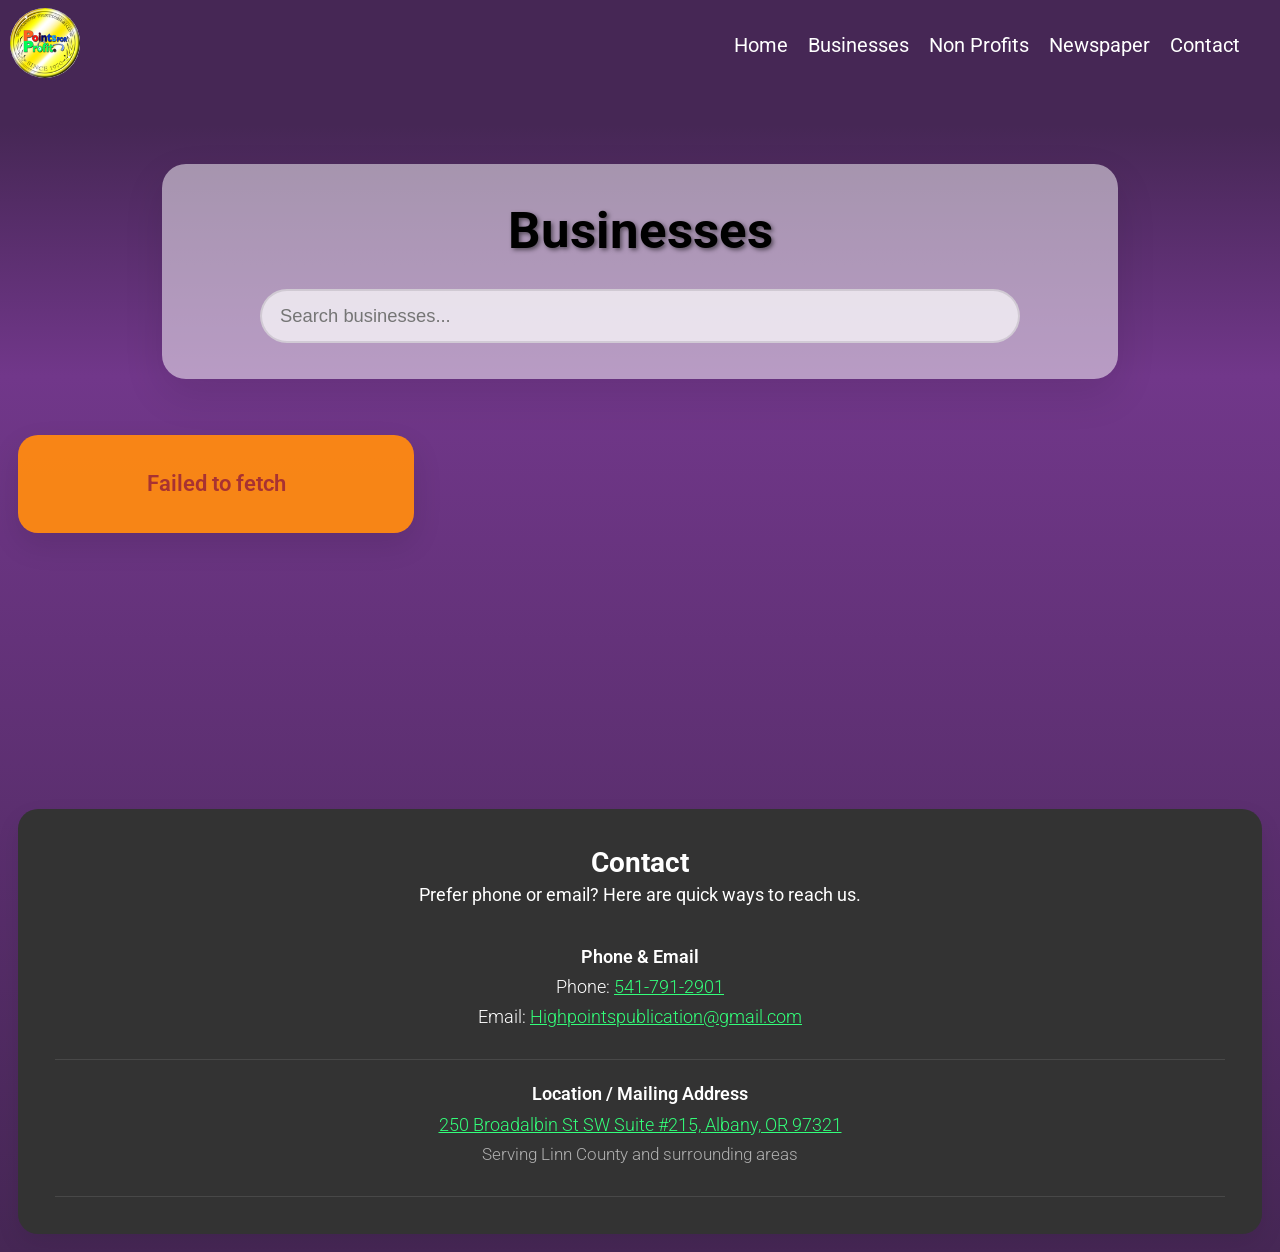
==== businesses.html @ 8ba109dc "Events info" ====
<!DOCTYPE html>
<html lang="en">
<head>
    <meta charset="UTF-8">
    <meta name="viewport" content="width=device-width, initial-scale=1.0">
    <link rel="stylesheet" href="index.css">
    <link rel="stylesheet" href="styles/navMenu.css">
    <link rel="stylesheet" href="styles/businesses.css">

    <!-- Font-family -->
    <link rel="preconnect" href="https://fonts.googleapis.com">
    <link rel="preconnect" href="https://fonts.gstatic.com" crossorigin>
    <link href="https://fonts.googleapis.com/css2?family=Roboto:ital,wght@0,100..900;1,100..900&display=swap" rel="stylesheet">
    <title>Points For Profit</title>
</head>
<body>

    <!-- Navigation -->
    <nav>
        <a href="/"><img id="nav-logo" src="images/points_for_profit_logo.jpg" alt="Points For Profit logo"></a>
        <img id="nav-hamburger" src="images/icons/burger-icon.png" alt="Hamburger menu icon">
        <div id="desktop-nav">
            <a class="nav-link" href="/">Home</a>
            <a class="nav-link" href="/businesses.html">Businesses</a>
            <a class="nav-link" href="/Non-Profits.html">Non Profits</a>
            <a class="nav-link" target="_blank" href="https://drive.google.com/drive/folders/1T5ye9c72YkucPifFDWRMm6gSk6cG9Rst?usp=drive_link">Newspaper</a>
            <a class="nav-link" href="#contact">Contact</a>
            <!-- <a class="nav-link" href="/points">Points</a> -->
        </div>
    </nav>

    <!-- Mobile Menu Overlay -->
    <div id="mobile-menu" aria-hidden="true">
        <div id="mobile-menu-panel">
            <div id="mobile-menu-top">
            <img id="mobile-menu-logo" src="images/points_for_profit_logo.jpg" alt="Points For Profit" width="48" height="48">
            <button id="mobile-menu-close" type="button" aria-label="Close menu">
            </button>
            </div>

            <ul id="mobile-menu-links">
                <li><a class="mobile-menu-link nav-link" href="/">Home</a></li>
                <li><a class="mobile-menu-link nav-link" href="/businesses.html">Businesses</a></li>
                <li><a class="mobile-menu-link nav-link" href="/Non-Profits.html">Non Profits</a></li>
                <li><a class="mobile-menu-link nav-link" target="_blank" href="https://drive.google.com/drive/folders/1T5ye9c72YkucPifFDWRMm6gSk6cG9Rst?usp=drive_link">Newspaper</a></li>
                <li><a class="mobile-menu-link nav-link" href="#contact">Contact</a></li>
                <!-- <li><a class="mobile-menu-link nav-link" href="/points">Points</a></li> -->
            </ul>

        </div>
    </div>

    <main id="businesses-page">
        <section id="businesses-hero">
            <div class="section-header">
                <h1>Businesses</h1>
                <div class="search-container">
                    <input type="text" id="business-search" placeholder="Search businesses..." aria-label="Search businesses">
                </div>
            </div>
        </section>

        <section id="businesses-list">
            <div class="businesses-grid" id="businesses-grid" aria-live="polite">
                <div class="businesses-loading">Loading businesses…</div>
            </div>
        </section>
    </main>


    <footer>
        <section id="contact">
            <div class="" id="contact-grid-box">

                <!-- Contact Info -->
                <div id="contact-info-card">
                    <h2>Contact</h2>
                    <p>Prefer phone or email? Here are quick ways to reach us.</p>

                    <div class="contact-block">
                        <h4>Phone & Email</h4>
                        <p>Phone: <a href="tel:541-791-2901" class="color-6">541-791-2901</a></p>
                        <p>Email: <a href="mailto:Highpointspublication@gmail.com" class="color-6">Highpointspublication@gmail.com</a></p>
                    </div>



                    <div class="contact-block">
                        <h4>Location / Mailing Address</h4>
                        <p><a href="https://maps.app.goo.gl/QM395dhr7BTtMDBi8" target="_blank" class="color-6">250 Broadalbin St SW Suite #215, Albany, OR 97321</a></p>
                        <p class="contact-faded">Serving Linn County and surrounding areas</p>
                    </div>

                    <!-- <div class="contact-block">
                        <h4>Meetings</h4>
                        <p>Meetings are held on the Last Tuesday of the month. Contact us and join our next meeting</p>
                    </div> -->
                </div>
            </div>
        </section>
    </footer>
    <!-- Scripts -->
    <script src="/Scripts/businesses.js"></script>
    <script src="index.js"></script>

</body>
</html>
---- index.css ----
* { margin: 0px; padding: 0px; }
body {margin: 0px;padding: 0px;background: linear-gradient(to bottom, #462755 10%, #71378a 30%, #462755 100%);}

html {
    scroll-behavior: smooth;
    scroll-padding-top: 100px;
    background: #000000;
}

.color-1 {color: #F9B700;}
.color-2 {color: #FF5F43;}
.color-3 {color: #E63365;}
.color-4 {color: #B53FD9;}
.color-5 {color: #4D7CFF;}
.color-6 {color: #33FF7A;}

#hero {
    max-width: 1440px;
    margin: 0px auto;

    /* Page padding */
    padding: 0px 1rem;
}

:root { font-size: 16px; font-family: "Roboto", sans-serif; }

@media (min-width: 375px) { :root { font-size: 16.8px; } }  /* 16 * 1.05 */
@media (min-width: 425px) { :root { font-size: 17.6px; } }  /* 16 * 1.10 */
@media (min-width: 768px) { :root { font-size: 18.4px; } }  /* 16 * 1.15 */
@media (min-width: 1024px){ :root { font-size: 19.2px; } }  /* 16 * 1.20 */
@media (min-width: 1440px){ :root { font-size: 20px;   } }  /* 16 * 1.25 */
@media (min-width: 1920px){ :root { font-size: 20.8px; } }  /* 16 * 1.30 */

/* Set sections to "grid-column: 1 / 6" for half width, 1 / -1 for full page.  */
.grid-box {
    display: grid;
    grid-template-columns: repeat(12, 1fr);
}

/* Banner */

#banner {
    position: relative;
    min-height: 320px;   /* prevents the “100px tall” issue */
    height: 600px;
    max-width: 1920px;
    margin: 0px auto;
    background: linear-gradient(rgba(0,0,0,0.0), rgba(0, 0, 0, 0.3), rgba(0, 0, 0, 0.0));
    background-size: cover;
    background-position: center;
    background-repeat: no-repeat;
    display: flex;
    justify-content: center;
    align-items: center;
}

#banner-text-contaner {
    color: white;
    text-align: center;
    
    padding: 2rem;
    background-color: rgba(39, 39, 39, 0.9);
    border-radius: 20px;
}

h1 {
    font-size: 3.5rem;
    margin-bottom: 0.5rem;
    text-shadow: 2px 2px 4px rgba(0, 0, 0, 0.5);
}

a {
    color: #14bd4f;
}

#slogan {
    font-size: 1.5rem;
    font-weight: 345;
    text-shadow: 2px 2px 4px #000000;
}

#sloganDescription {
    font-size: 1.7rem;
    font-weight: 340;
    text-shadow: 2px 2px 4px #000000;
}

@media (min-width: 375px) { :root { font-size: 16.8px; } }  /* 16 * 1.05 */
@media (min-width: 425px) { :root { font-size: 17.6px; } }  /* 16 * 1.10 */
@media (min-width: 768px) { :root { font-size: 18.4px; } }  /* 16 * 1.15 */
@media (min-width: 1024px){ 
    h1 {font-size: 6rem;} #slogan{font-size: 2.3rem;} #sloganDescription{font-size: 1.7rem;} #banner-text-contaner{padding: 3rem 4rem;}
 } 


/*** Hero ***/

/* Pinnacle partners */
#pinnacle-partners {
    margin: 2rem 0px;
}

#pinnacle-partners-banner {
    width: 100%;
    border-radius: 20px;

    box-shadow: 0 10px 25px rgba(0,0,0,0.08);
}

.mobile {display: block;}
.desktop {display: none;}

@media (min-width: 426px) {
    .mobile {display: none;}
    .desktop {display: block;}
}


/* How it works */

/* How it works layout: same idea as column-card-view */
.HIW-container {
  display: grid;
  grid-template-columns: 1fr;  /* mobile */
  gap: 2rem;
  margin-bottom: 2rem;
}

/* 2 columns */
@media (min-width: 768px) {
  .HIW-container {
    grid-template-columns: repeat(2, 1fr);
  }
}

/* 3 columns */
@media (min-width: 1024px) {
  .HIW-container {
    grid-template-columns: repeat(3, 1fr);
  }
}

.HIW-card {
  background-color: #333333;
  color: #fff;
  border-radius: 20px;
  padding: 2rem;
  text-align: center;

  display: flex;
  flex-direction: column;
  align-items: center;
  gap: 15px;
}


.HIW-card h3 {
    margin: 0;
    font-size: 1.17rem;
}

.HIW-card p {
  margin: 0;
  font-size: 1rem;
  line-height: 1.6rem;
  max-width: 28ch;
  opacity: 0.9;
}

/* Who We Are */

#who-we-are {
    margin-bottom: 5rem;
}

#who-we-are-header {
    text-align: center;
    margin-bottom: 2rem;

    padding: 20px;
    border-radius: 20px;
    box-shadow: 0 10px 25px rgba(0,0,0,0.08);
    background-color: rgba(255, 255, 255, 0.92);
}

#who-we-are-p {

    text-align: center;

    margin-top: 1.5rem;
    margin-left: 20px;
    margin-right: 20px;

    font-size: 1.05rem;
    font-weight: 500;
}

#who-we-are-h2 {
    grid-column: 1 / 12;
    text-align: center;

    padding: 20px;
    border-radius: 20px;
    box-shadow: 0 10px 25px rgba(0,0,0,0.08);
    background-color: rgba(255, 255, 255, 0.92);
}

#who-we-are-h3 {
    
    text-align: center;
    margin-top: 2rem;
    margin-bottom: 0.5rem;

}

#who-we-are-img {
    
    align-self: center;
    margin-top: 2rem;
    margin-bottom: 0.5rem;

}

#who-we-are-hint {
    font-size: 0.75rem;
    font-weight: lighter;
}

#who-we-are-grid-box {
    display: grid;
    grid-template-columns: repeat(1, 1fr);
    gap: 2rem
}

#events-p {
    text-align: center;

    margin-top: 1.5rem;
    margin-left: 20px;
    margin-right: 20px;

    font-size: 1.05rem;
    font-weight: 450;
}

@media (min-width: 768px) {
    #who-we-are-grid-box {
        grid-template-columns: repeat(2, 1fr);
    }
}

.who-we-are-card {
    padding: 2rem;
    border-radius: 20px;
    box-shadow: 0 10px 25px rgba(0,0,0,0.08);
    background-color: rgba(255, 255, 255, 0.8);
    height: 93%;

    align-self: start;
}

@media (min-width: 426px) {
    .who-we-are-card {
        height: 90%;
    }
}

.who-we-are-list {
    display: flex;
    flex-direction: column;
    gap: 1rem;

    margin-top: 1rem;
    padding-left: 1.25rem;
}

.who-we-are-list > li {
    font-size: 1rem;

    list-style: inside;
    padding-left: 1rem;
}

/* Contact */

#contact-info-card {
    background-color: white;
    grid-column: 1;
}

#contact-grid-box {
    gap: 2rem;
}

/* DESKTOP — split 50/50 */
@media (min-width: 768px) {
    #contact-form-card {
        grid-column: 7 / 13;   /* left 6 columns */
    }

    #contact-info-card {
        grid-column: 1 / 7;  /* right 6 columns */
    }
}

#contact-info-card {
    color: white;
    padding: 2rem;
    background-color: #333333;
    border-radius: 20px;
    box-shadow: 0 10px 25px rgba(0,0,0,0.08);
}

#contact-info-card > h2 {
    margin-bottom: 0.25rem;
}

#contact-info-card > p {
    margin-bottom: 1rem;
}

.contact-block {
    padding: 1.25rem 0;
    border-bottom: 1px solid rgba(255, 255, 255, 0.1);
}

.contact-block > h4 {
    margin-bottom: 0.5rem;
    font-weight: 600;
}

.contact-block > p {
    margin-bottom: 0.5rem;
    font-weight: 300;
}

.contact-faded {
    color: #b0b0b0;
    font-size: 0.95rem;
}

/* Footer */

footer {
    color: white;

    text-align: center;
    margin-top: 10rem;
    padding: 1rem;
}
---- styles/navMenu.css ----
/* Mobile Menu Overlay (hidden by default) */
#mobile-menu {
  position: fixed;
  inset: 0;
  z-index: 9999;

  /* start hidden */
  opacity: 0;
  pointer-events: none;

  /* subtle dark overlay behind panel (optional) */
  background: rgba(0, 0, 0, 0.55);

  transition: opacity 180ms ease;
}

/* The actual menu panel */
#mobile-menu-panel {
  height: 100%;
  width: 100%;
  background: #462755;
  box-sizing: border-box;

  transform: translateX(100%);
  transition: transform 220ms ease;

  display: flex;
  flex-direction: column;
}

/* Open state */
#mobile-menu.is-open {
  opacity: 1;
  pointer-events: auto;
}

#mobile-menu.is-open #mobile-menu-panel {
  transform: translateX(0);
}

/* Top row */
#mobile-menu-top {
  height: 90px;
  padding: 0 14px;
  display: flex;
  align-items: center;
  justify-content: space-between;
}

#mobile-menu-logo {
  border-radius: 999px;
}

#mobile-menu-close {
  width: 48px;
  height: 48px;
  font-size: 24px;
  color: #fff;
  background: transparent;
  border: none;
}

#mobile-menu-close:hover {
  cursor: pointer;
}

/* Links */
#mobile-menu-links {
  list-style: none;
  padding: 0;
  margin: 0 0 auto 0; /* push bottom button down */
}

#mobile-menu-links li {
  border-top: 1px solid rgba(255, 255, 255, 0.15);
}

#mobile-menu-links li:last-child {
  border-bottom: 1px solid rgba(255, 255, 255, 0.15);
}

.mobile-menu-link {
  display: block;
  padding: 16px 14px;
  text-decoration: none;
  color: rgba(255, 255, 255, 0.9);
  font-size: 18px;
}

/* Bottom button */
#mobile-menu-bottom {
  padding: 18px 14px 22px;
}

#mobile-menu-portal {
  display: block;
  text-align: center;
  text-decoration: none;

  background: #fff;
  color: #000;

  border-radius: 12px;
  padding: 14px 16px;

  font-size: 16px;
  font-weight: 400;
}

/* Desktop nav */

#desktop-nav {
    display: none;
}

@media (min-width: 1024px) {
    /* Hide and show elements */
    #desktop-nav {
        display: flex;
        align-items: center;

        gap: 20px;
        margin-right: 40px;
    }

    #nav-hamburger {
      margin-right: 2rem;
        display: none;
    }

    /* Layout */
    #desktop-nav > a {
        text-decoration: none;
        font-size: 20px;
        font-weight: 400;
    }

    #desktop-nav > a:hover, #desktop-nav > a:focus {
        font-weight: 600;
    }

    #points-entry-portal-btn-desktop {
        height: 50px;
        width: 175px;
        background-color: white;
        color: black;
        border-radius: 10px;
        border: none;
        font-size: 16px;

        transition:
        transform 180ms ease,
        box-shadow 180ms ease,
        background-color 180ms ease;
    }

    #points-entry-portal-btn-desktop:hover {
        transform: translateY(-2px);
        box-shadow: 0 6px 18px rgba(0, 170, 255, 0.35);
        background-color: #f8f8f8;
    }
}

.desktop-nav-link {
  display: none;
}

nav {
  position: sticky;
  top: 0;
  z-index: 10;

  height: 90px;
  background: #462755 ;
  display: flex;
  justify-content: space-between;
  align-items: center;
}

#nav-logo {
  height: 70px;
  width: 70px;

  border-radius: 999px;

  margin-left: 2rem;
}

#nav-hamburger {
  height: 50px;
  width: 50px;

  margin-right: 25px;
}

.desktop-nav-link {
  font-weight: 400;
  display: none;
}

.nav-link {
  color: white
}

#nav-logo {
    height: 70px;
    width: 70px;

    margin-left: 10px;
}

#nav-hamburger {
    height: 50px;
    width: 50px;

    margin-right: 25px;
}
---- styles/businesses.css ----
/* Businesses page styles */
#businesses-page {
    max-width: 1440px;
    margin: 0 auto;
    padding: 1rem;
}

#businesses-hero {
    padding: 3rem 1.5rem;
    display: flex;
    justify-content: center;
    text-align: center;
}

#businesses-hero .section-header {
    width: min(100%, 900px);
    background-color: rgba(255, 255, 255, 0.5);
    border-radius: 24px;
    padding: 2rem 1.5rem;
    box-shadow: 0 16px 40px rgba(0, 0, 0, 0.1);
}

.search-container {
    margin-top: 1.5rem;
}

#business-search {
    width: 80%;
    padding: 0.75rem 1rem;
    border: 2px solid rgba(0, 0, 0, 0.1);
    border-radius: 999px;
    font-size: 1rem;
    background-color: rgba(255, 255, 255, 0.7);
    color: #333;
    transition: border-color 0.2s ease;
}

#business-search:focus {
    outline: none;
    border-color: #33ff7a;
    box-shadow: 0 0 0 3px rgba(51, 255, 122, 0.2);
}

#businesses-hero h1 {
    font-size: clamp(2rem, 4vw, 3.5rem);
    margin-bottom: 0.75rem;
}

#businesses-hero p {
    font-size: 1rem;
    line-height: 1.8;
    color: #333333;
}

#businesses-list {
    padding-bottom: 3rem;
}

.businesses-grid {
    display: grid;
    gap: 1.5rem;
    grid-template-columns: 1fr;
}

@media (min-width: 768px) {
    .businesses-grid {
        grid-template-columns: repeat(2, minmax(0, 1fr));
    }
}

@media (min-width: 1200px) {
    .businesses-grid {
        grid-template-columns: repeat(3, minmax(0, 1fr));
    }
}

.business-card {
    background: #ff8a10f2;
    border-radius: 24px;
    box-shadow: 0 18px 40px rgba(0, 0, 0, 0.1);
    overflow: hidden;
    display: flex;
    flex-direction: column;
    min-height: 100%;
}

/*.business-card__logo {
    min-height: 160px;
    background-color: #f3f3f3;
    display: flex;
    align-items: center;
    justify-content: center;
    padding: 1rem;
}

.business-card__logo img {
    max-width: 100%;
    max-height: 140px;
    object-fit: contain;
}

.business-card__logo--placeholder {
    text-align: center;
    color: #555555;
    font-size: 0.95rem;
    padding: 1rem 0;
}  */

.business-card__body {
    padding: 1.5rem;
    display: flex;
    flex-direction: column;
    gap: 1rem;
    flex: 1;
}

.business-card__top {
    display: flex;
    flex-direction: column;
    gap: 0.75rem;
}

.business-card__title {
    padding: 0.45rem 0.85rem;
    border-radius: 999px;
    background-color: rgba(255, 255, 255, 0.7);

    text-align: center;
    font-size: 1.3rem;
    margin: 0;
    color: #000000;
}

.business-card__type {
    display: inline-flex;
    align-items: center;
    justify-content: center;
    padding: 0.5rem 0.85rem;
    margin: 0 10px;
    border-radius: 999px;
    background-color: #333333;
    color: #ffffff;
    font-size: 0.85rem;
    text-transform: uppercase;
    letter-spacing: 0.05em;
}

.business-card__description {
    display: inline-flex;
    margin: 0px 10px;
    align-items: center;
    justify-content: center;
    text-align: center;
    padding: 0.5rem 0.85rem;
    border-radius: 999px;
    background-color: #A75ABF;
    color: #ffffffde;
    font-size: 0.9rem;
    font-weight: 700;
    letter-spacing: 0.03em;
}

.business-card__tags {
    display: flex;
    flex-wrap: wrap;
    gap: 0.5rem;
    margin: 0;
    padding: 0;
    list-style: none;
}

.business-card__tag {
    background-color: #A75ABF;
    color: #ffffff;
    border-radius: 999px;
    padding: 0.45rem 0.85rem;
    font-size: 0.85rem;
    margin-left: 10px;
}

.business-card__footer {
    display: flex;
    justify-content: space-between;
    align-items: center;
    gap: 1rem;
    flex-wrap: wrap;
}

.business-card__link {
    display: inline-flex;
    align-items: center;
    justify-content: center;
    padding: 0.95rem 1.25rem;
    border-radius: 999px;
    background-color: #c362e0;
    color: #ffffff;
    text-decoration: none;
    font-weight: 700;
    transition: transform 0.2s ease, box-shadow 0.2s ease;
    margin-left: 10px;
}

.business-card__link:hover,
.business-card__link:focus {
    transform: translateY(-1px);
    box-shadow: 0 12px 26px rgba(51, 51, 51, 0.14);
}

.businesses-loading,
.businesses-error {
    padding: 2rem;
    border-radius: 20px;
    background: #ff8a10f2;
    color: #ffffff;
    font-weight: 600;
    font-size: larger;
    text-align: center;
    box-shadow: 0 12px 30px rgba(0, 0, 0, 0.1);
}

.businesses-error {
    color: #a83232;
}
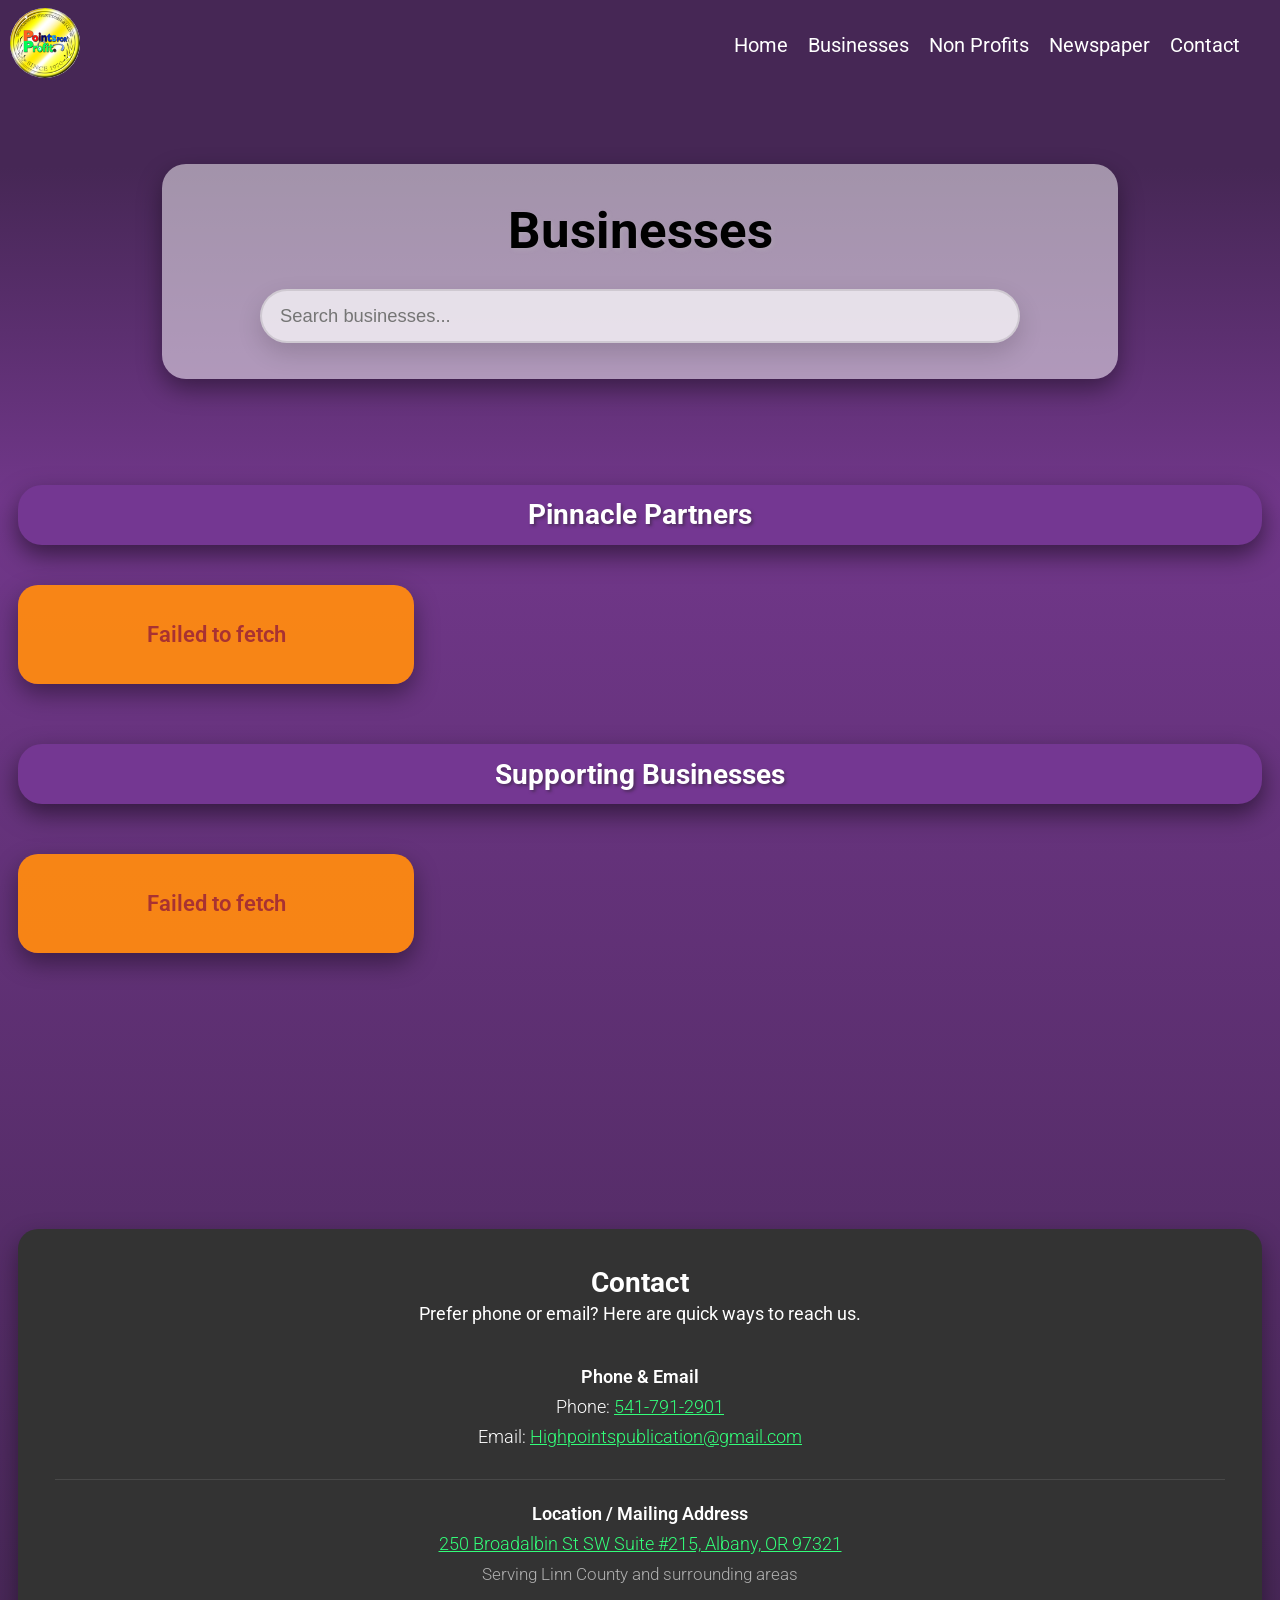
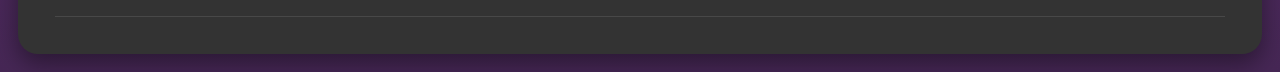
==== commit 45b65f8a: "Pinnacle Partners header in b page" ====
--- a/businesses.html
+++ b/businesses.html
@@ -61,8 +61,18 @@
         </section>
 
         <section id="businesses-list">
-            <div class="businesses-grid" id="businesses-grid" aria-live="polite">
-                <div class="businesses-loading">Loading businesses…</div>
+            <div id="pinnacle-section">
+                <h2 id="pinnacle-title">Pinnacle Partners</h2>
+                <div class="businesses-grid" id="pinnacle-grid" aria-live="polite">
+                    <div class="businesses-loading">Loading businesses…</div>
+                </div>
+            </div>
+
+            <div id="supporters-section">
+                <h2 id="supporters-title">Supporting Businesses</h2>
+                <div class="businesses-grid" id="supporters-grid" aria-live="polite">
+                    <div class="businesses-loading">Loading businesses…</div>
+                </div>
             </div>
         </section>
     </main>
@@ -103,5 +113,15 @@
     <script src="/Scripts/businesses.js"></script>
     <script src="index.js"></script>
 
+    <!-- Google tag (gtag.js) -->
+    <script async src="https://www.googletagmanager.com/gtag/js?id=G-C3M490NNNQ"></script>
+    <script>
+    window.dataLayer = window.dataLayer || [];
+    function gtag(){dataLayer.push(arguments);}
+    gtag('js', new Date());
+
+    gtag('config', 'G-C3M490NNNQ');
+    </script>
+
 </body>
 </html>
--- a/index.css
+++ b/index.css
@@ -61,6 +61,8 @@
     padding: 2rem;
     background-color: rgba(39, 39, 39, 0.9);
     border-radius: 20px;
+
+    box-shadow: 0 10px 25px rgba(0,0,0,0.4);
 }
 
 h1 {
@@ -104,7 +106,7 @@
     width: 100%;
     border-radius: 20px;
 
-    box-shadow: 0 10px 25px rgba(0,0,0,0.08);
+    box-shadow: 0 10px 25px rgba(0,0,0,0.4);
 }
 
 .mobile {display: block;}
@@ -119,7 +121,7 @@
 /* How it works */
 
 /* How it works layout: same idea as column-card-view */
-.HIW-container {
+.slogan-container {
   display: grid;
   grid-template-columns: 1fr;  /* mobile */
   gap: 2rem;
@@ -128,38 +130,40 @@
 
 /* 2 columns */
 @media (min-width: 768px) {
-  .HIW-container {
+  .slogan-container {
     grid-template-columns: repeat(2, 1fr);
   }
 }
 
 /* 3 columns */
 @media (min-width: 1024px) {
-  .HIW-container {
+  .slogan-container {
     grid-template-columns: repeat(3, 1fr);
   }
 }
 
-.HIW-card {
-  background-color: #333333;
-  color: #fff;
-  border-radius: 20px;
-  padding: 2rem;
-  text-align: center;
-
-  display: flex;
-  flex-direction: column;
-  align-items: center;
-  gap: 15px;
-}
-
-
-.HIW-card h3 {
+.slogan-card {
+    background-color: #333333;
+    color: #fff;
+    box-shadow: 0 10px 25px rgba(0,0,0,0.4);
+    border-radius: 20px;
+    padding: 2rem;
+    text-align: center;
+
+
+    display: flex;
+    flex-direction: column;
+    align-items: center;
+    gap: 15px;
+}
+
+
+.slogan-card h3 {
     margin: 0;
     font-size: 1.17rem;
 }
 
-.HIW-card p {
+.slogan-card p {
   margin: 0;
   font-size: 1rem;
   line-height: 1.6rem;
@@ -232,6 +236,14 @@
     gap: 2rem
 }
 
+#events-h3 {
+    
+    text-align: center;
+    margin-top: 2.5rem;
+    margin-bottom: 0.25rem;
+
+}
+
 #events-p {
     text-align: center;
 
@@ -252,7 +264,7 @@
 .who-we-are-card {
     padding: 2rem;
     border-radius: 20px;
-    box-shadow: 0 10px 25px rgba(0,0,0,0.08);
+    box-shadow: 0 10px 25px rgba(0,0,0,0.4);
     background-color: rgba(255, 255, 255, 0.8);
     height: 93%;
 
@@ -308,7 +320,7 @@
     padding: 2rem;
     background-color: #333333;
     border-radius: 20px;
-    box-shadow: 0 10px 25px rgba(0,0,0,0.08);
+    box-shadow: 0 10px 25px rgba(0,0,0,0.4);
 }
 
 #contact-info-card > h2 {
--- a/styles/businesses.css
+++ b/styles/businesses.css
@@ -17,17 +17,20 @@
     background-color: rgba(255, 255, 255, 0.5);
     border-radius: 24px;
     padding: 2rem 1.5rem;
-    box-shadow: 0 16px 40px rgba(0, 0, 0, 0.1);
+    box-shadow: 0 10px 25px rgba(0,0,0,0.4);
 }
 
 .search-container {
     margin-top: 1.5rem;
+    display: flex;
+    justify-content: center;
 }
 
 #business-search {
     width: 80%;
     padding: 0.75rem 1rem;
     border: 2px solid rgba(0, 0, 0, 0.1);
+    box-shadow: 0 10px 25px rgba(0,0,0,0.15);
     border-radius: 999px;
     font-size: 1rem;
     background-color: rgba(255, 255, 255, 0.7);
@@ -44,6 +47,8 @@
 #businesses-hero h1 {
     font-size: clamp(2rem, 4vw, 3.5rem);
     margin-bottom: 0.75rem;
+    color: #000000;
+    text-shadow: 2px 2px 4px rgba(184, 184, 184, 0.3);
 }
 
 #businesses-hero p {
@@ -52,6 +57,30 @@
     color: #333333;
 }
 
+#pinnacle-title {
+    text-align: center;
+    font-size: 1.5rem;
+    margin: 50px 0 40px;
+    color: #ffffff;
+    box-shadow: 0 10px 25px rgba(0, 0, 0, 0.5);
+    background-color: #743792;
+    padding: 0.75rem 1.5rem;
+    text-shadow: 2px 2px 3px rgba(45, 36, 48, 0.5);
+    border-radius: 24px;
+}
+
+#supporters-title {
+    text-align: center;
+    font-size: 1.5rem;
+    margin: 60px 0 50px;
+    color: #ffffff;
+    box-shadow: 0 10px 25px rgba(0, 0, 0, 0.5);
+    background-color: #743792;
+    padding: 0.75rem 1.5rem;
+    text-shadow: 2px 2px 3px rgba(45, 36, 48, 0.5);
+    border-radius: 24px;
+}
+
 #businesses-list {
     padding-bottom: 3rem;
 }
@@ -77,7 +106,7 @@
 .business-card {
     background: #ff8a10f2;
     border-radius: 24px;
-    box-shadow: 0 18px 40px rgba(0, 0, 0, 0.1);
+    box-shadow: 0 10px 25px rgba(0,0,0,0.4);
     overflow: hidden;
     display: flex;
     flex-direction: column;
@@ -124,11 +153,12 @@
     padding: 0.45rem 0.85rem;
     border-radius: 999px;
     background-color: rgba(255, 255, 255, 0.7);
-
+    color: #000000;
+    box-shadow: 0 10px 25px rgba(0,0,0,0.1);
+    
     text-align: center;
     font-size: 1.3rem;
     margin: 0;
-    color: #000000;
 }
 
 .business-card__type {
@@ -140,6 +170,7 @@
     border-radius: 999px;
     background-color: #333333;
     color: #ffffff;
+    box-shadow: 0 10px 25px rgba(0,0,0,0.1);
     font-size: 0.85rem;
     text-transform: uppercase;
     letter-spacing: 0.05em;
@@ -155,6 +186,7 @@
     border-radius: 999px;
     background-color: #A75ABF;
     color: #ffffffde;
+    box-shadow: 0 10px 25px rgba(0,0,0,0.1);
     font-size: 0.9rem;
     font-weight: 700;
     letter-spacing: 0.03em;
@@ -172,6 +204,7 @@
 .business-card__tag {
     background-color: #A75ABF;
     color: #ffffff;
+    box-shadow: 0 10px 25px rgba(0,0,0,0.1);
     border-radius: 999px;
     padding: 0.45rem 0.85rem;
     font-size: 0.85rem;
@@ -212,10 +245,11 @@
     border-radius: 20px;
     background: #ff8a10f2;
     color: #ffffff;
+    box-shadow: 0 10px 25px rgba(0,0,0,0.4);
+
     font-weight: 600;
     font-size: larger;
     text-align: center;
-    box-shadow: 0 12px 30px rgba(0, 0, 0, 0.1);
 }
 
 .businesses-error {
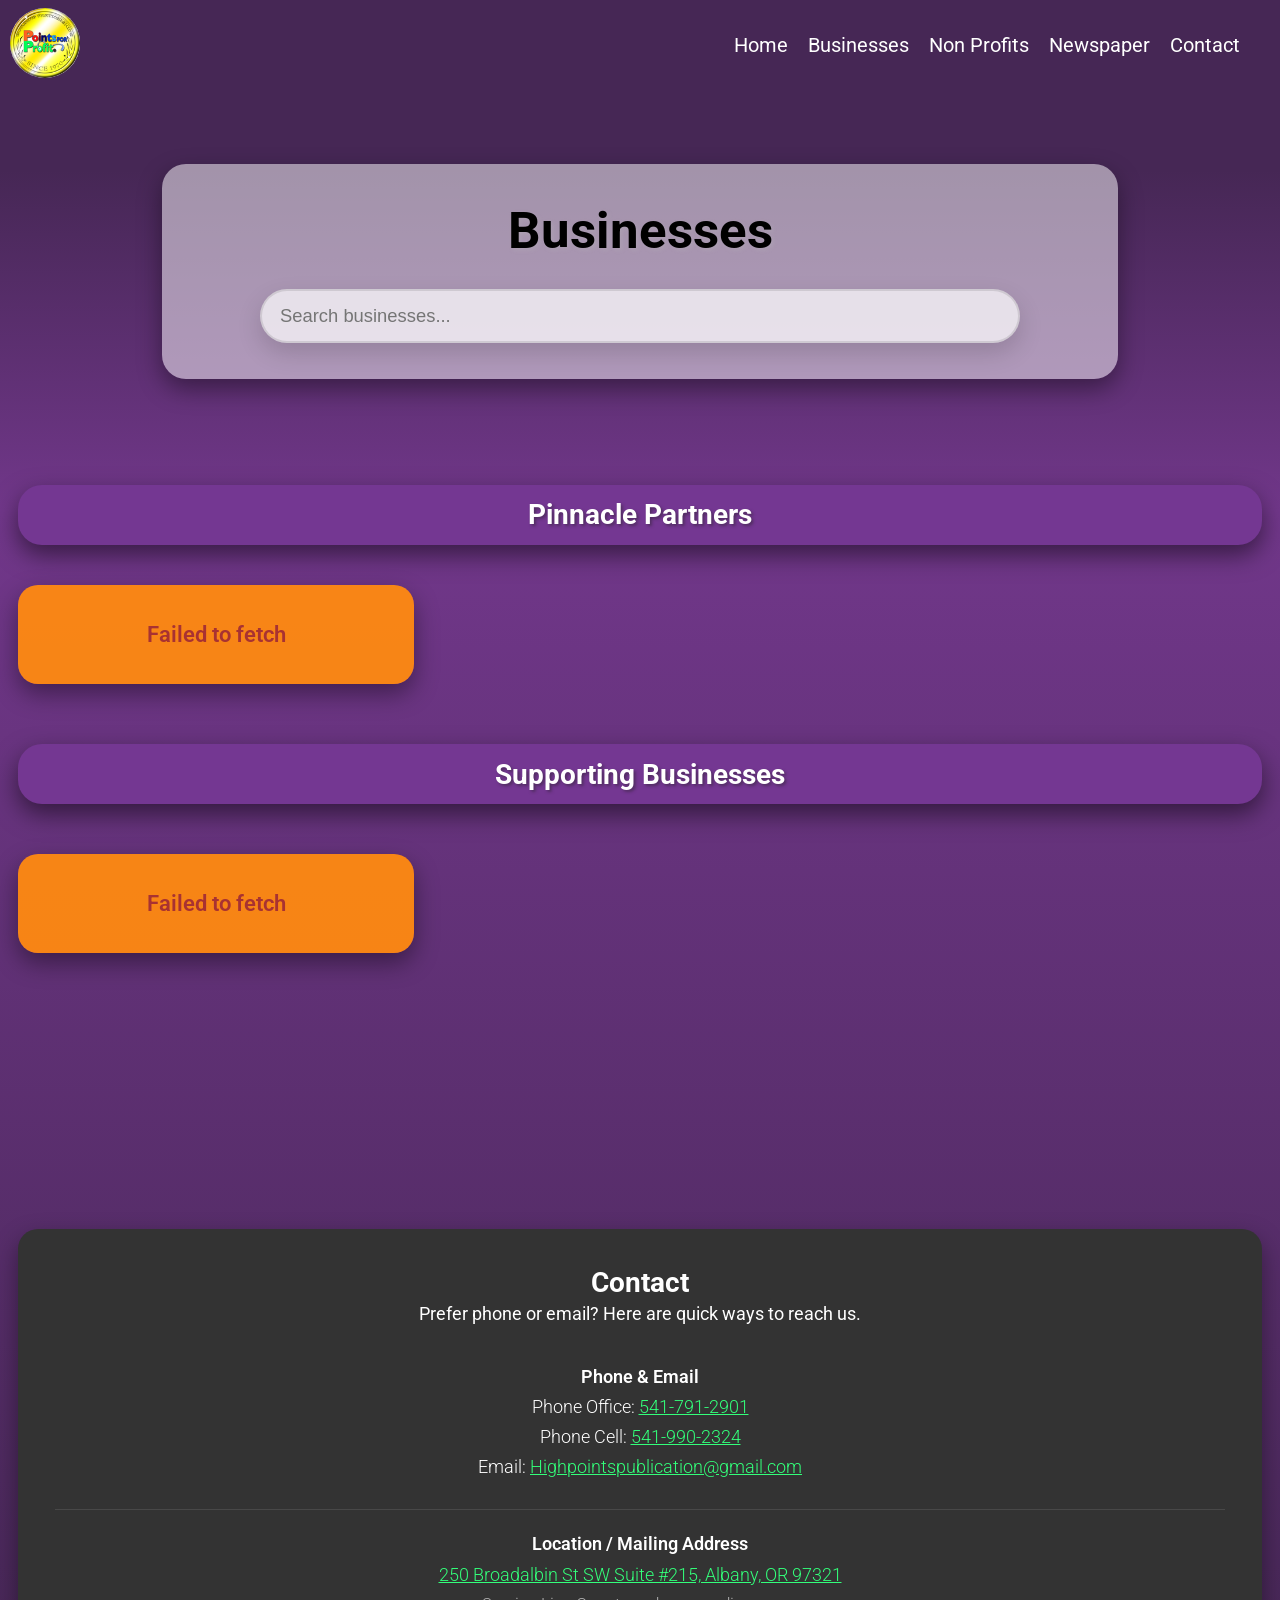
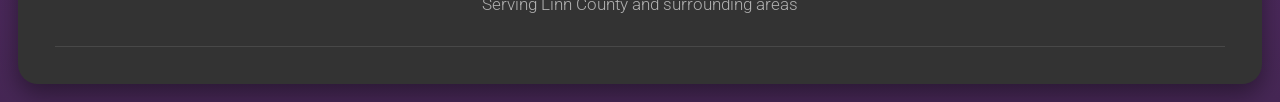
==== commit 0a562b7c: "new phone numbers" ====
--- a/businesses.html
+++ b/businesses.html
@@ -89,7 +89,8 @@
 
                     <div class="contact-block">
                         <h4>Phone & Email</h4>
-                        <p>Phone: <a href="tel:541-791-2901" class="color-6">541-791-2901</a></p>
+                        <p>Phone Office: <a href="tel:541-791-2901" class="color-6">541-791-2901</a></p>
+                        <p>Phone Cell: <a href="tel:541-990-2324" class="color-6">541-990-2324</a></p>
                         <p>Email: <a href="mailto:Highpointspublication@gmail.com" class="color-6">Highpointspublication@gmail.com</a></p>
                     </div>
 
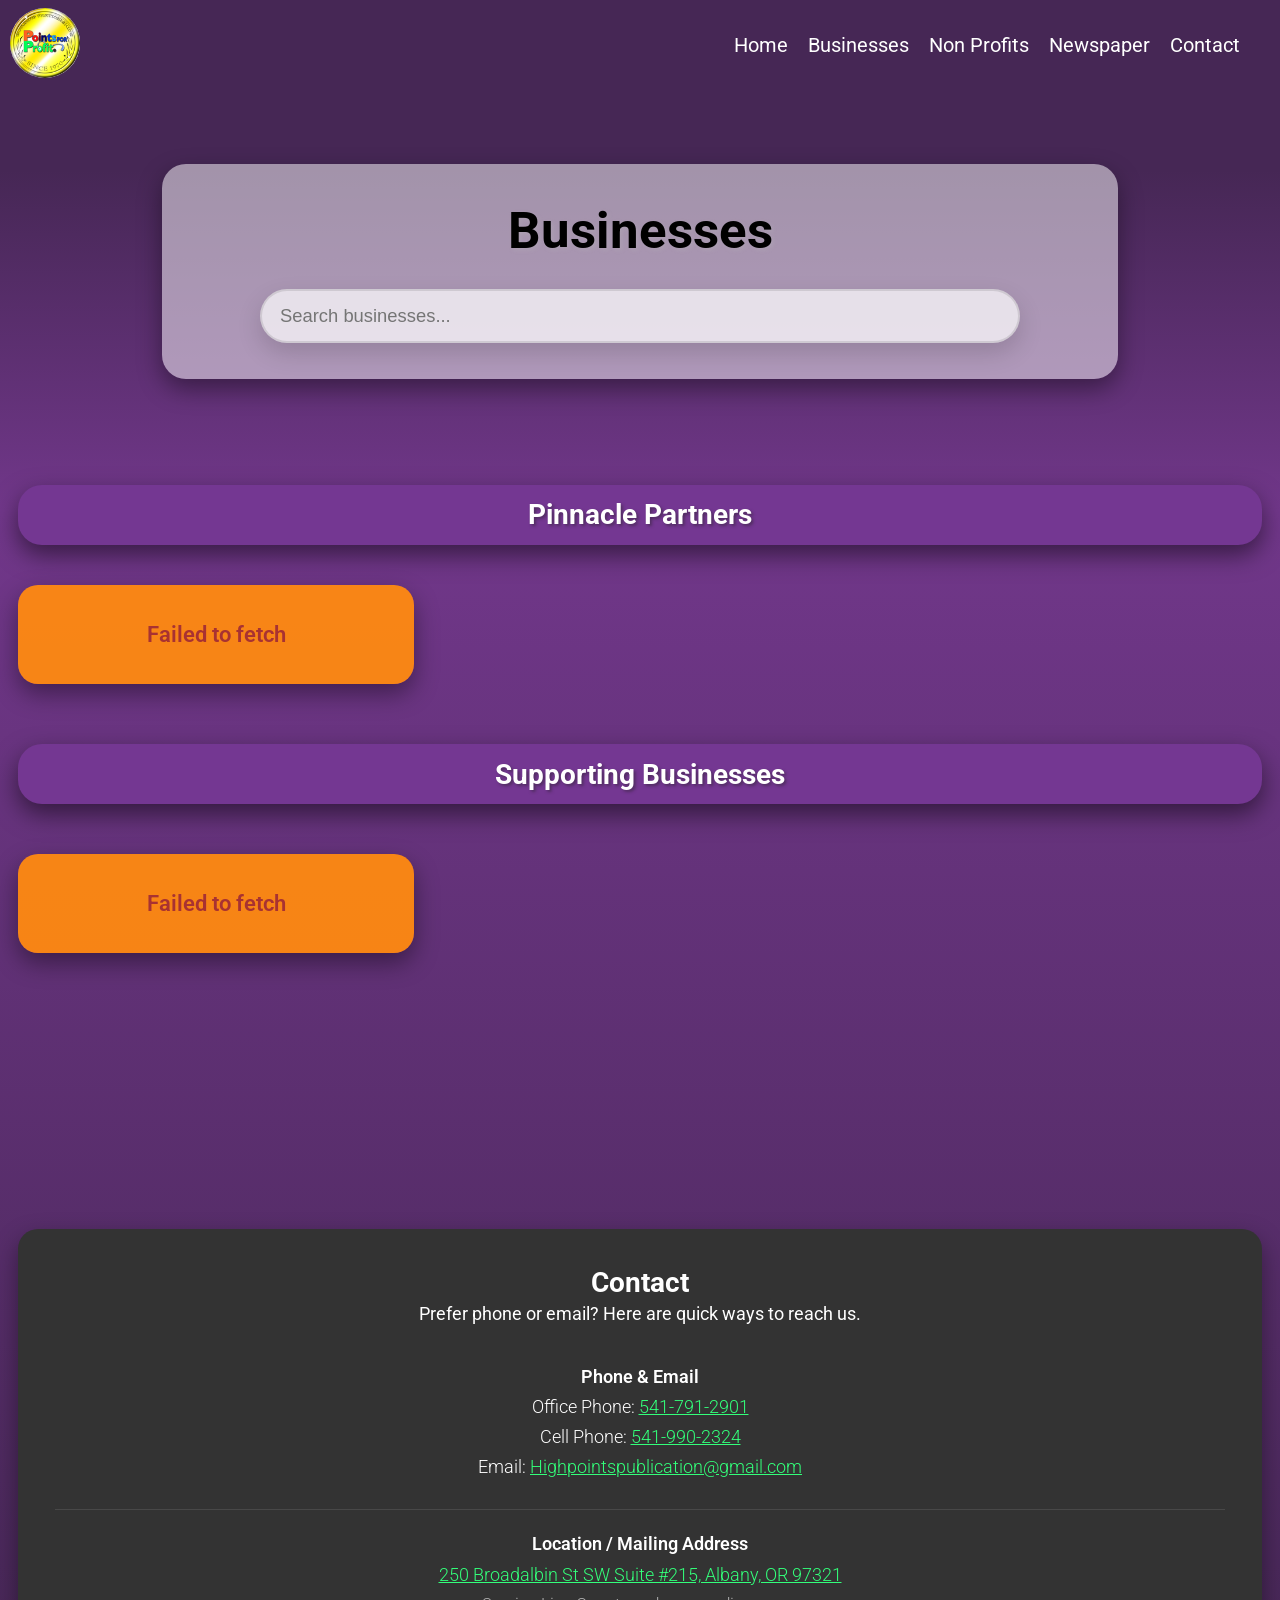
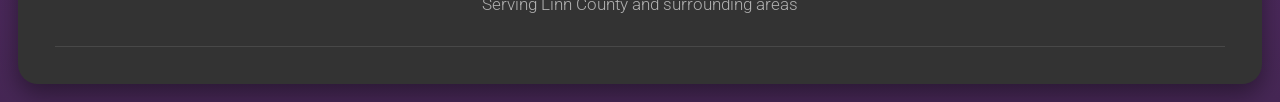
==== commit 8932a1d7: "small fix" ====
--- a/businesses.html
+++ b/businesses.html
@@ -89,8 +89,8 @@
 
                     <div class="contact-block">
                         <h4>Phone & Email</h4>
-                        <p>Phone Office: <a href="tel:541-791-2901" class="color-6">541-791-2901</a></p>
-                        <p>Phone Cell: <a href="tel:541-990-2324" class="color-6">541-990-2324</a></p>
+                        <p>Office Phone: <a href="tel:541-791-2901" class="color-6">541-791-2901</a></p>
+                        <p>Cell Phone: <a href="tel:541-990-2324" class="color-6">541-990-2324</a></p>
                         <p>Email: <a href="mailto:Highpointspublication@gmail.com" class="color-6">Highpointspublication@gmail.com</a></p>
                     </div>
 
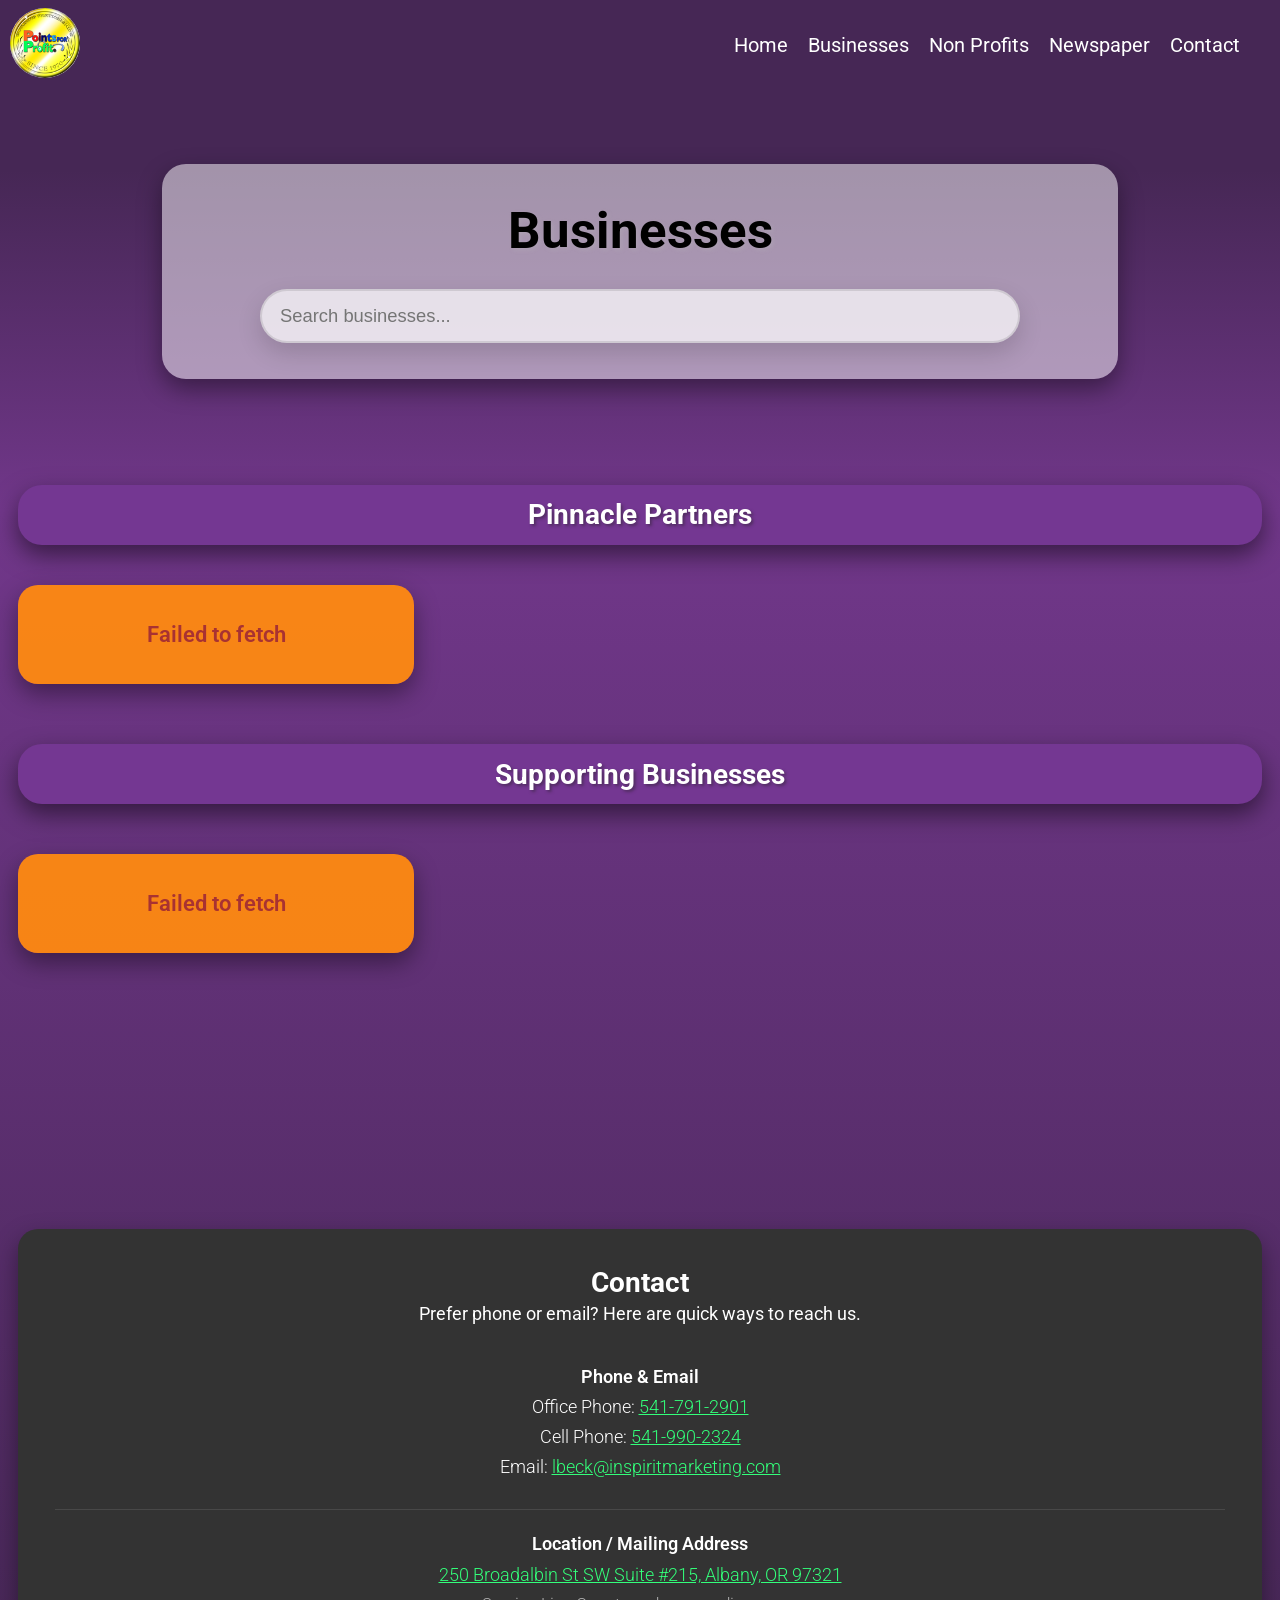
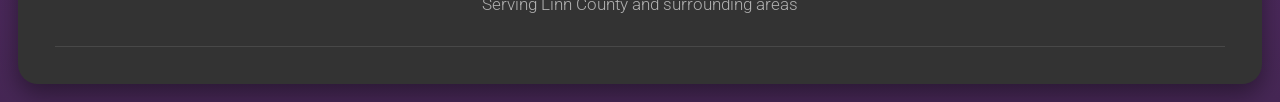
==== commit 1c95b047: "Email change to lbeck@inspiritmarketing.com" ====
--- a/businesses.html
+++ b/businesses.html
@@ -91,7 +91,7 @@
                         <h4>Phone & Email</h4>
                         <p>Office Phone: <a href="tel:541-791-2901" class="color-6">541-791-2901</a></p>
                         <p>Cell Phone: <a href="tel:541-990-2324" class="color-6">541-990-2324</a></p>
-                        <p>Email: <a href="mailto:Highpointspublication@gmail.com" class="color-6">Highpointspublication@gmail.com</a></p>
+                        <p>Email: <a href="mailto:lbeck@inspiritmarketing.com" class="color-6">lbeck@inspiritmarketing.com</a></p>
                     </div>
 
 
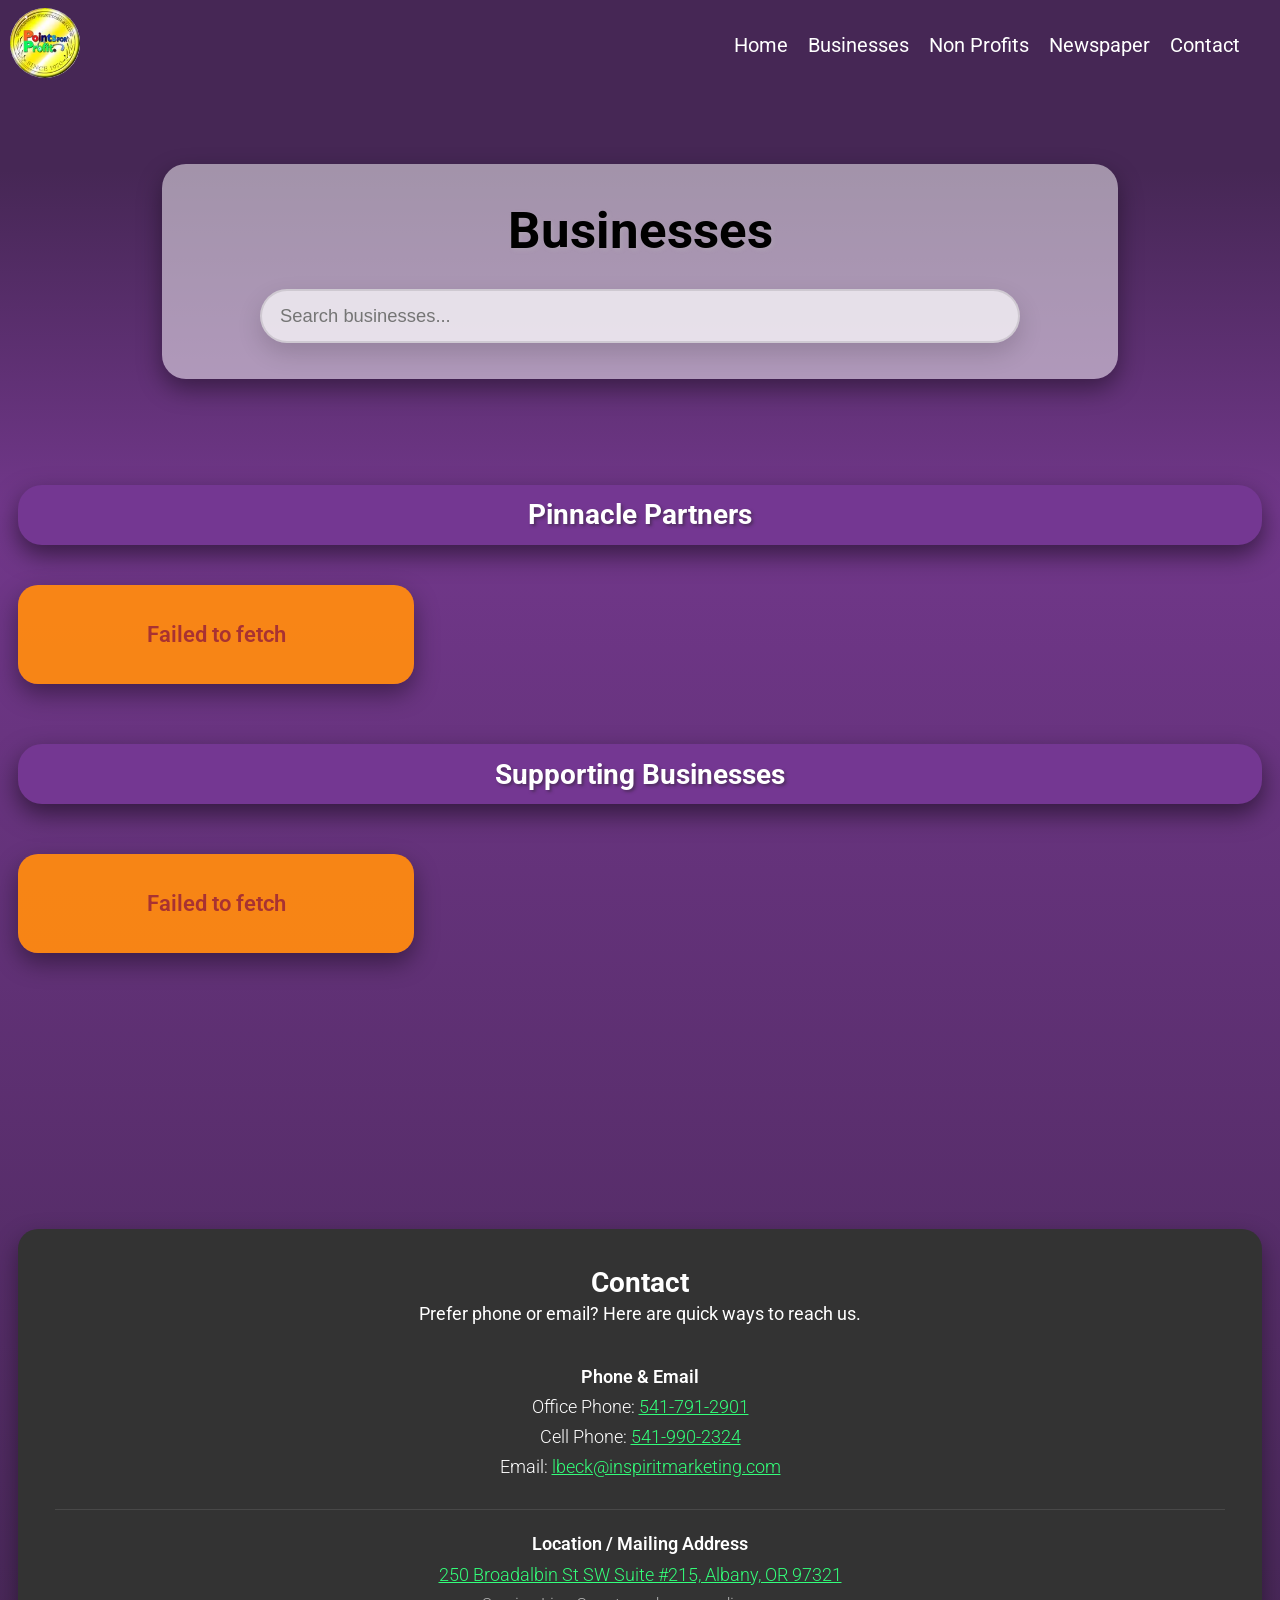
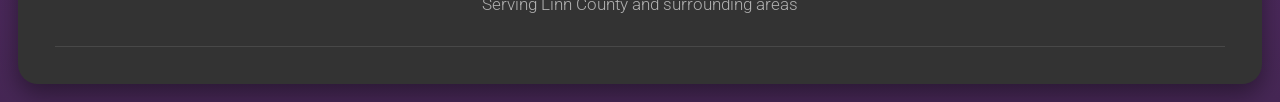
==== commit cb3d6ad6: "Performance" ====
--- a/businesses.html
+++ b/businesses.html
@@ -3,22 +3,27 @@
 <head>
     <meta charset="UTF-8">
     <meta name="viewport" content="width=device-width, initial-scale=1.0">
-    <link rel="stylesheet" href="index.css">
-    <link rel="stylesheet" href="styles/navMenu.css">
-    <link rel="stylesheet" href="styles/businesses.css">
-
-    <!-- Font-family -->
+    <meta name="description" content="Points for Profit is a network that connects local businesses and non-profits to create a cycle of support. Shop local, serve local, and sustain local with us.">
+    <link rel="preload" href="styles/navMenu.css" as="style" onload="this.onload=null;this.rel='stylesheet'">
+    <link rel="preload" href="index.css" as="style" onload="this.onload=null;this.rel='stylesheet'">
+    <link rel="preload" href="styles/businesses.css" as="style" onload="this.onload=null;this.rel='stylesheet'">
     <link rel="preconnect" href="https://fonts.googleapis.com">
     <link rel="preconnect" href="https://fonts.gstatic.com" crossorigin>
-    <link href="https://fonts.googleapis.com/css2?family=Roboto:ital,wght@0,100..900;1,100..900&display=swap" rel="stylesheet">
+    <link rel="preload" href="https://fonts.googleapis.com/css2?family=Roboto:ital,wght@0,100..900;1,100..900&display=swap" as="style" onload="this.onload=null;this.rel='stylesheet'">
+    <noscript>
+        <link rel="stylesheet" href="styles/navMenu.css">
+        <link rel="stylesheet" href="index.css">
+        <link rel="stylesheet" href="styles/businesses.css">
+        <link rel="stylesheet" href="https://fonts.googleapis.com/css2?family=Roboto:ital,wght@0,100..900;1,100..900&display=swap">
+    </noscript>
     <title>Points For Profit</title>
 </head>
 <body>
 
     <!-- Navigation -->
-    <nav>
-        <a href="/"><img id="nav-logo" src="images/points_for_profit_logo.jpg" alt="Points For Profit logo"></a>
-        <img id="nav-hamburger" src="images/icons/burger-icon.png" alt="Hamburger menu icon">
+    <nav role="navigation" aria-label="Main Navigation">
+        <a href="/"><img id="nav-logo" src="images/points_for_profit_logo.webp" alt="Points For Profit logo"></a>
+        <img id="nav-hamburger" src="images/icons/burger-icon.webp" alt="Hamburger menu icon">
         <div id="desktop-nav">
             <a class="nav-link" href="/">Home</a>
             <a class="nav-link" href="/businesses.html">Businesses</a>
@@ -33,7 +38,7 @@
     <div id="mobile-menu" aria-hidden="true">
         <div id="mobile-menu-panel">
             <div id="mobile-menu-top">
-            <img id="mobile-menu-logo" src="images/points_for_profit_logo.jpg" alt="Points For Profit" width="48" height="48">
+            <img id="mobile-menu-logo" src="images/points_for_profit_logo.webp" alt="Points For Profit" width="48" height="48">
             <button id="mobile-menu-close" type="button" aria-label="Close menu">
             </button>
             </div>
@@ -50,7 +55,7 @@
         </div>
     </div>
 
-    <main id="businesses-page">
+    <main id="businesses-page" role="main" aria-label="Businesses Page">
         <section id="businesses-hero">
             <div class="section-header">
                 <h1>Businesses</h1>
@@ -78,7 +83,7 @@
     </main>
 
 
-    <footer>
+    <footer id="footer" role="contentinfo" aria-label="Footer">
         <section id="contact">
             <div class="" id="contact-grid-box">
 
